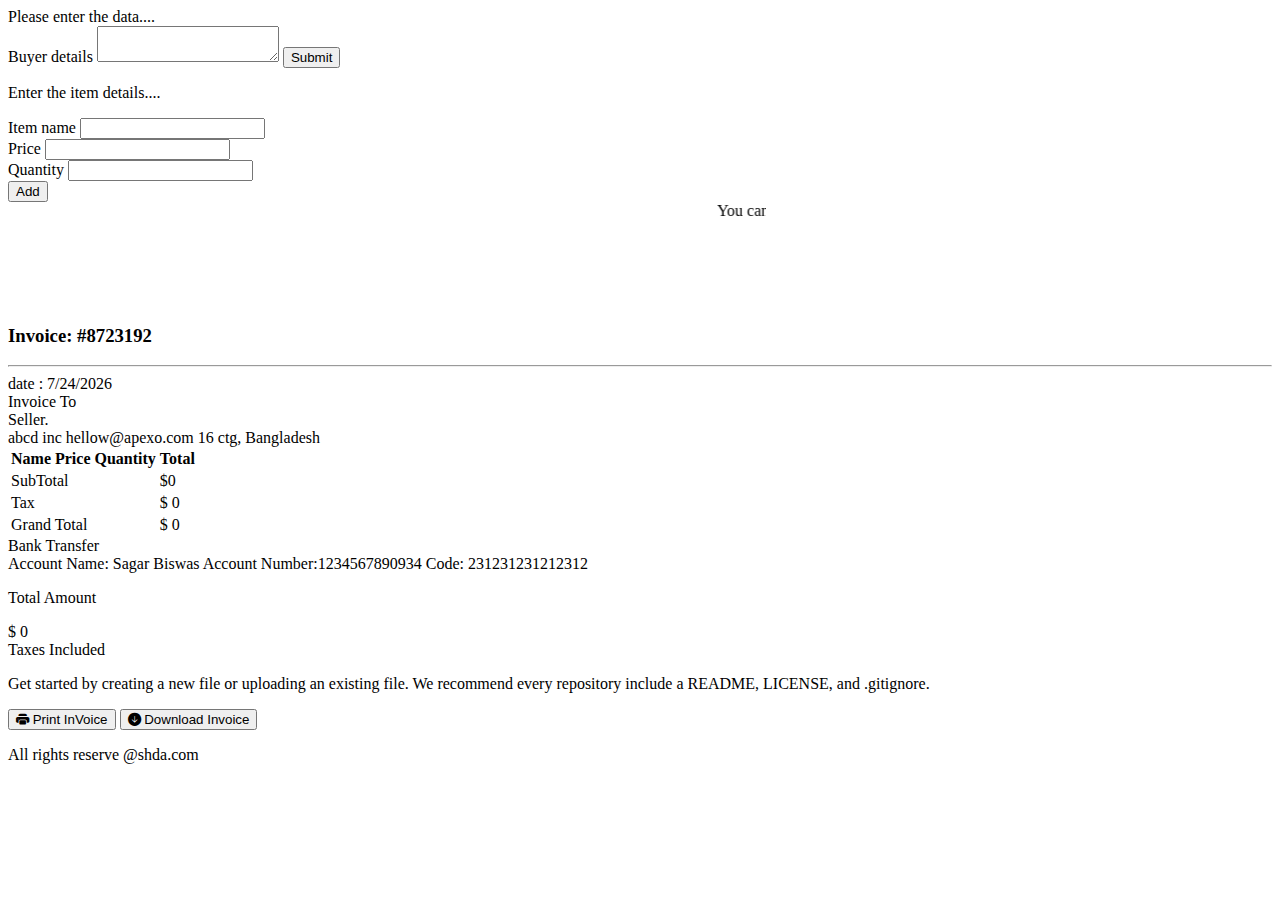
==== index2.html @ e009442e "navbar add" ====
<!DOCTYPE html>
<html lang="en">

<head>
    <!-- Required meta tags -->
    <meta charset="utf-8" />
    <meta name="viewport" content="width=device-width, initial-scale=1" />
    <link rel="stylesheet" href="https://cdn.jsdelivr.net/npm/bootstrap-icons@1.8.1/font/bootstrap-icons.css" />
    <!-- Bootstrap CSS -->
    <link href="https://cdn.jsdelivr.net/npm/bootstrap@5.1.3/dist/css/bootstrap.min.css" rel="stylesheet"
        integrity="sha384-1BmE4kWBq78iYhFldvKuhfTAU6auU8tT94WrHftjDbrCEXSU1oBoqyl2QvZ6jIW3" crossorigin="anonymous" />
    <link rel="preconnect" href="https://fonts.googleapis.com" />
    <link rel="preconnect" href="https://fonts.gstatic.com" crossorigin />
    <link href="https://fonts.googleapis.com/css2?family=Poppins:wght@300&family=The+Nautigal:wght@700&display=swap"
        rel="stylesheet" />

    <title>Hello, world!</title>

</head>

<body>


    <!-- input card -->
    <div class="color-2 text-center w-75 m-auto input-card mt-3">
        <div class="p-3 color-1">Please enter the data....</div>
        <div class="card-body">
            <div class="input-group">
                <span class="input-group-text">Buyer details</span>
                <textarea class="form-control" aria-label="With textarea" id="buyer-details-input"></textarea>
                <button class="btn btn-primary" id="detail-submit-btn">Submit</button>
            </div>
            <!--  -->

            <p class="mt-4 color-1 p-2">Enter the item details....</p>

            <div class="mt-2 mx-auto col-12 col-md-6">
                <div class="input-group input-group-sm mb-3">
                    <span class="input-group-text" id="inputGroup-sizing-sm">Item name</span>
                    <input type="text" class="form-control" aria-label="Sizing example input"
                        aria-describedby="inputGroup-sizing-sm" id="item-name-input" />
                </div>
                <div class="input-group input-group-sm mb-3">
                    <span class="input-group-text" id="inputGroup-sizing-sm">Price</span>
                    <input type="number" class="form-control" aria-label="Sizing example input"
                        aria-describedby="inputGroup-sizing-sm" id="item-price-input" />
                </div>
                <div class="input-group input-group-sm mb-3">
                    <span class="input-group-text" id="inputGroup-sizing-sm">Quantity</span>
                    <input type="number" class="form-control" aria-label="Sizing example input"
                        aria-describedby="inputGroup-sizing-sm" id="item-quantity-input" />
                </div>
                <button type="button" class="btn btn-primary" id="add-details-btn">Add </button>

            </div>
        </div>
        <div class="card-footer text-white">
            <marquee width="60%" direction="left" height="100px">You can add more items using input fields.
            </marquee>
        </div>
    </div>
    <!-- end of input card -->
    <!-- invoice section -->
    <section class="container mt-5 color-3 p-3">
        <div>
            <!-- top part -->
            <div>
                <h3 class='text-white fw-bold'>Invoice: #8723192</h3>
            </div>
            <hr class='text-white' />
            <!-- bottom part -->
            <div>
                <div class="row row-cols-1 row-cols-md-3 g-4">
                    <div class="col">
                        <div class="color-4 p-3 h-100 rounded text-warning">date : <span id="show-date"></span></div>
                    </div>

                    <div class="col">
                        <div class="color-4 p-3 h-100 rounded">

                            <span class='text-warning'>
                                Invoice To
                            </span> <br>
                            <span id="buyer-info">

                            </span>


                            </pre>
                        </div>
                    </div>
                    <div class="col">
                        <div class="color-4 p-3 h-100 rounded">
                            <span class='text-warning'>
                                Seller.
                            </span> <br>
                            <span>


                                abcd inc
                                hellow@apexo.com
                                16 ctg, Bangladesh
                            </span>
                        </div>
                    </div>
                </div>
            </div>
            <!-- end of bottom part -->
        </div>
    </section>
    <!-- invoice table -->
    <section class='container table-data color-3 p-4 table-responsive'>
        <table class="table table-light ">
            <thead>
                <tr>
                    <th scope="col">Name</th>
                    <th scope="col">Price</th>
                    <th scope="col">Quantity</th>
                    <th scope="col">Total</th>

                </tr>
            </thead>
            <tbody id="info-table">
                <!-- <tr>
                        <th >1</th>
                        <td>Mark</td>
                        <td>Otto</td>
                        <td>@mdo</td>
                    </tr> -->



            </tbody>
            <tbody>


                <tr>
                    <td colspan="3" class="text-end fw-bold">SubTotal</td>
                    <td class="text-right">$<span id="sub-total">0</span></td>
                </tr>
                <tr>
                    <td colspan="3" class="text-end fw-bold">Tax</td>
                    <td class="text-right">$ <span id="tax">0</span></td>
                </tr>
                <tr>
                    <td colspan="3" class="text-end fw-bold">Grand Total</td>
                    <td class="text-right fw-bold">$ <span id="grand-total">0</span> </td>
                </tr>
            </tbody>
        </table>
    </section>
    <!-- end of invoice table -->
    <section class="container  color-4 p-3">
        <div>

            <div>
                <div class="row row-cols-1 row-cols-md-2 g-4">


                    <div class="col">
                        <div class="color-4 p-3 h-100 rounded">

                            <span class='text-warning'>
                                Bank Transfer
                            </span> <br>
                            <span>

                                Account Name: Sagar Biswas
                                Account Number:1234567890934
                                Code: 231231231212312
                            </span>


                            </pre>
                        </div>
                    </div>
                    <div class="col">
                        <div class="color-4 p-3 h-100 rounded text-end">
                            <p class='text-warning'>
                                Total Amount
                            </p>
                            <p>

                                $

                                <span class='text-warning fw-bold fs-2' id="grand-total-2">
                                    0
                                </span> <br>
                                Taxes Included
                            </p>
                        </div>
                    </div>
                </div>
            </div>
            <!-- end of bottom part -->
            <p>
                Get started by creating a new file or uploading an existing file. We recommend every repository include
                a README, LICENSE, and .gitignore.
            </p>
        </div>
    </section>
    <section class='d-flex justify-content-center align-items-center mt-5 mb-4'>
        <button type="button" class="print-button mx-3"> <i class="bi bi-printer-fill"></i> Print InVoice</button>
        <button type="button" class="download-button mx-3"> <i class="bi bi-arrow-down-circle-fill"></i> Download
            Invoice</button>
    </section>
    <footer class='color-1 text-center'>
        <p class='p-4'>
            All rights reserve @shda.com
        </p>

    </footer>
    <script src="https://cdn.jsdelivr.net/npm/bootstrap@5.1.3/dist/js/bootstrap.bundle.min.js"
        integrity="sha384-ka7Sk0Gln4gmtz2MlQnikT1wXgYsOg+OMhuP+IlRH9sENBO0LRn5q+8nbTov4+1p"
        crossorigin="anonymous"></script>
    <script>
        const date = new Date()
        document.getElementById('show-date').innerText = date.toLocaleDateString()
    </script>
    <script src="app.js"></script>

</body>

</html>
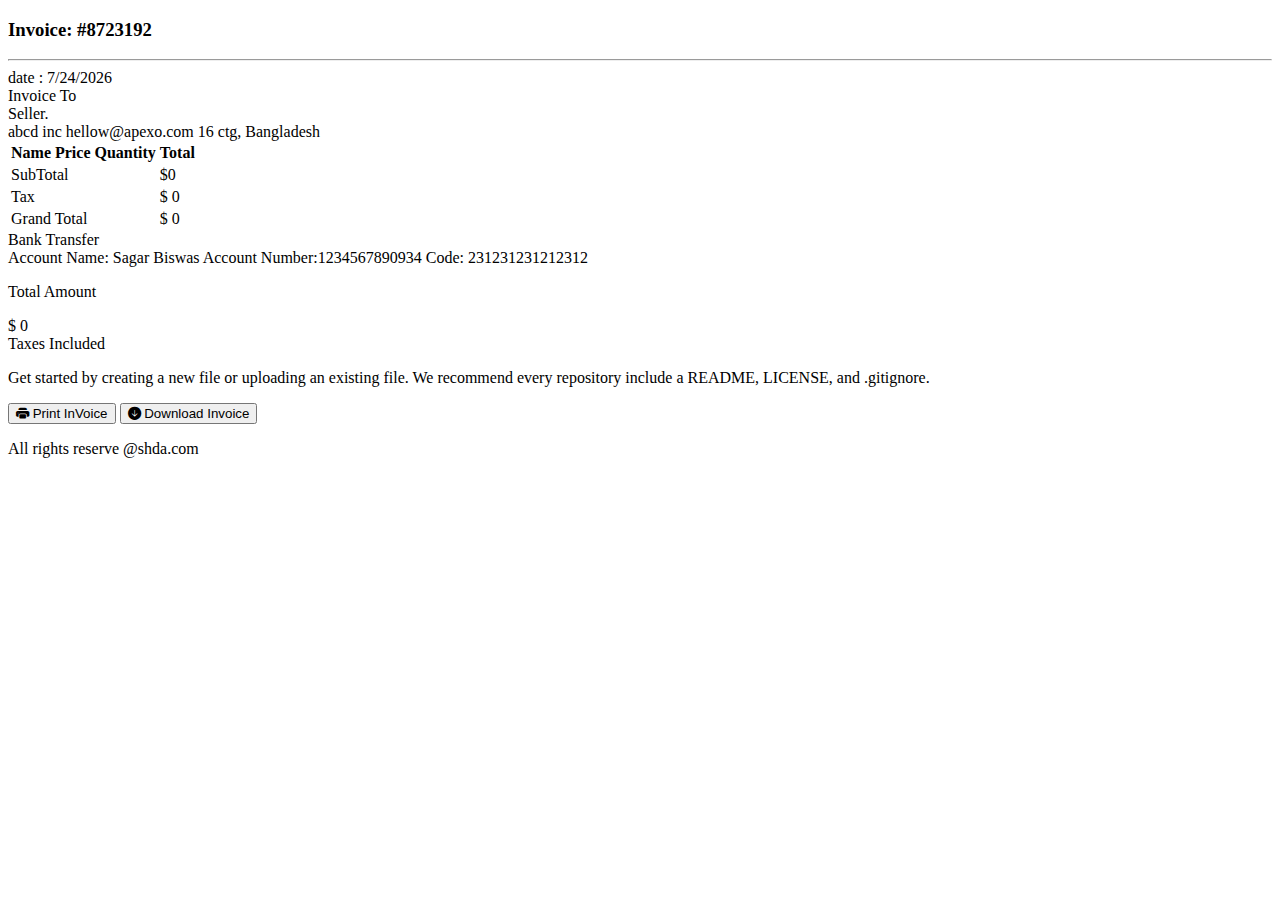
==== commit 4bc47efd: "buyer info add" ====
--- a/index2.html
+++ b/index2.html
@@ -22,43 +22,7 @@
 
 
     <!-- input card -->
-    <div class="color-2 text-center w-75 m-auto input-card mt-3">
-        <div class="p-3 color-1">Please enter the data....</div>
-        <div class="card-body">
-            <div class="input-group">
-                <span class="input-group-text">Buyer details</span>
-                <textarea class="form-control" aria-label="With textarea" id="buyer-details-input"></textarea>
-                <button class="btn btn-primary" id="detail-submit-btn">Submit</button>
-            </div>
-            <!--  -->
 
-            <p class="mt-4 color-1 p-2">Enter the item details....</p>
-
-            <div class="mt-2 mx-auto col-12 col-md-6">
-                <div class="input-group input-group-sm mb-3">
-                    <span class="input-group-text" id="inputGroup-sizing-sm">Item name</span>
-                    <input type="text" class="form-control" aria-label="Sizing example input"
-                        aria-describedby="inputGroup-sizing-sm" id="item-name-input" />
-                </div>
-                <div class="input-group input-group-sm mb-3">
-                    <span class="input-group-text" id="inputGroup-sizing-sm">Price</span>
-                    <input type="number" class="form-control" aria-label="Sizing example input"
-                        aria-describedby="inputGroup-sizing-sm" id="item-price-input" />
-                </div>
-                <div class="input-group input-group-sm mb-3">
-                    <span class="input-group-text" id="inputGroup-sizing-sm">Quantity</span>
-                    <input type="number" class="form-control" aria-label="Sizing example input"
-                        aria-describedby="inputGroup-sizing-sm" id="item-quantity-input" />
-                </div>
-                <button type="button" class="btn btn-primary" id="add-details-btn">Add </button>
-
-            </div>
-        </div>
-        <div class="card-footer text-white">
-            <marquee width="60%" direction="left" height="100px">You can add more items using input fields.
-            </marquee>
-        </div>
-    </div>
     <!-- end of input card -->
     <!-- invoice section -->
     <section class="container mt-5 color-3 p-3">
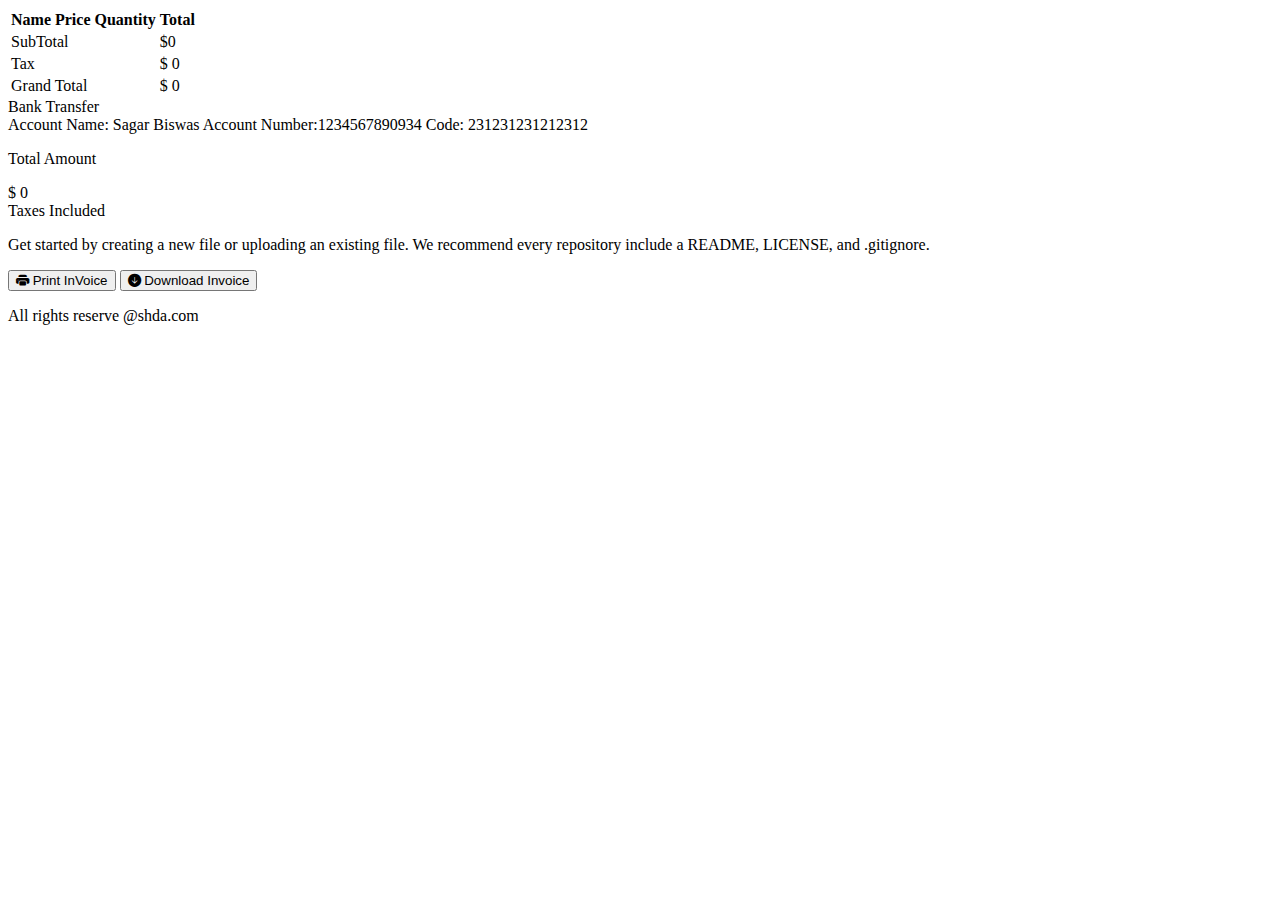
==== commit d88e4f05: "product info add" ====
--- a/index2.html
+++ b/index2.html
@@ -21,57 +21,6 @@
 <body>
 
 
-    <!-- input card -->
-
-    <!-- end of input card -->
-    <!-- invoice section -->
-    <section class="container mt-5 color-3 p-3">
-        <div>
-            <!-- top part -->
-            <div>
-                <h3 class='text-white fw-bold'>Invoice: #8723192</h3>
-            </div>
-            <hr class='text-white' />
-            <!-- bottom part -->
-            <div>
-                <div class="row row-cols-1 row-cols-md-3 g-4">
-                    <div class="col">
-                        <div class="color-4 p-3 h-100 rounded text-warning">date : <span id="show-date"></span></div>
-                    </div>
-
-                    <div class="col">
-                        <div class="color-4 p-3 h-100 rounded">
-
-                            <span class='text-warning'>
-                                Invoice To
-                            </span> <br>
-                            <span id="buyer-info">
-
-                            </span>
-
-
-                            </pre>
-                        </div>
-                    </div>
-                    <div class="col">
-                        <div class="color-4 p-3 h-100 rounded">
-                            <span class='text-warning'>
-                                Seller.
-                            </span> <br>
-                            <span>
-
-
-                                abcd inc
-                                hellow@apexo.com
-                                16 ctg, Bangladesh
-                            </span>
-                        </div>
-                    </div>
-                </div>
-            </div>
-            <!-- end of bottom part -->
-        </div>
-    </section>
     <!-- invoice table -->
     <section class='container table-data color-3 p-4 table-responsive'>
         <table class="table table-light ">
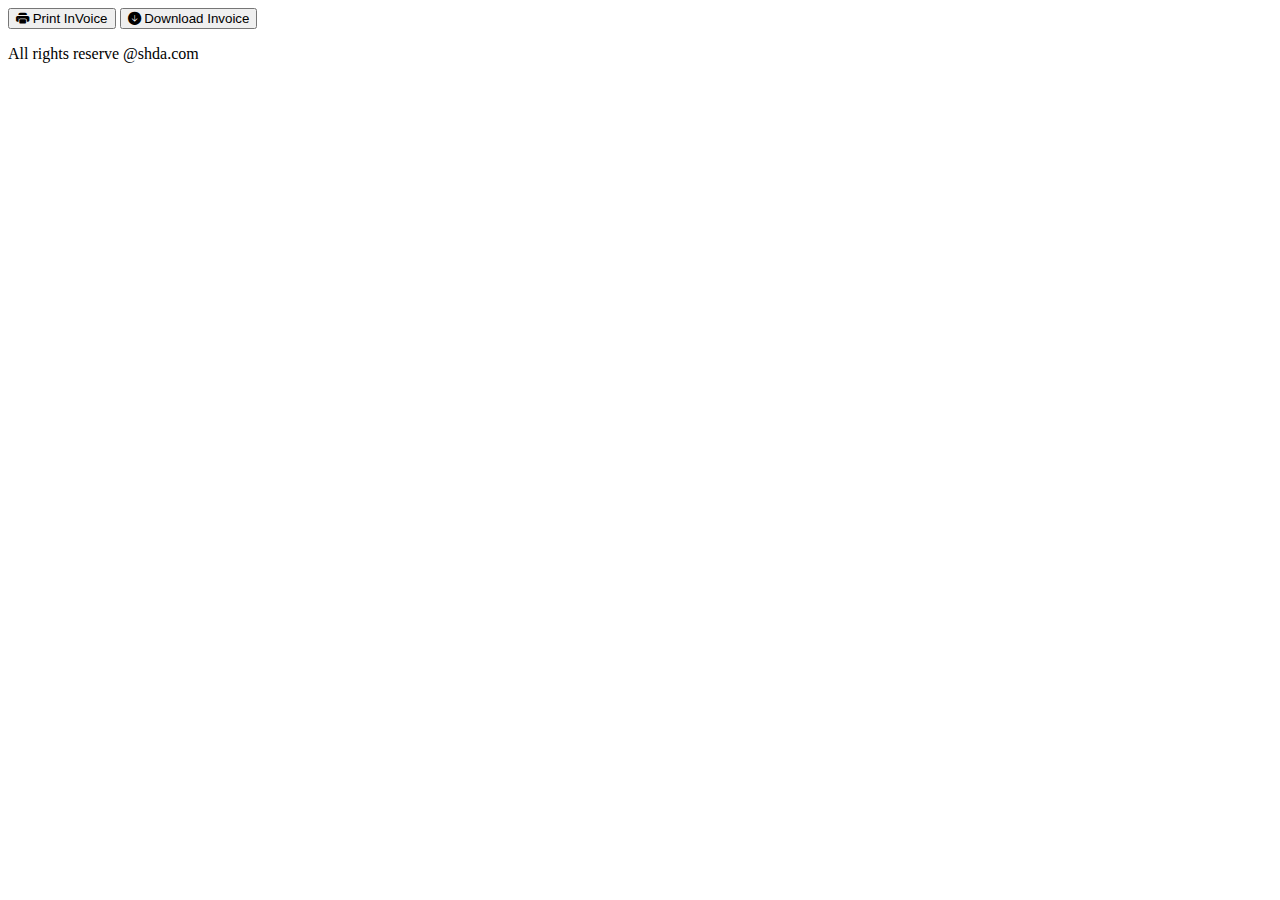
==== commit fbdff0ba: "invoice table add" ====
--- a/index2.html
+++ b/index2.html
@@ -22,96 +22,9 @@
 
 
     <!-- invoice table -->
-    <section class='container table-data color-3 p-4 table-responsive'>
-        <table class="table table-light ">
-            <thead>
-                <tr>
-                    <th scope="col">Name</th>
-                    <th scope="col">Price</th>
-                    <th scope="col">Quantity</th>
-                    <th scope="col">Total</th>
 
-                </tr>
-            </thead>
-            <tbody id="info-table">
-                <!-- <tr>
-                        <th >1</th>
-                        <td>Mark</td>
-                        <td>Otto</td>
-                        <td>@mdo</td>
-                    </tr> -->
+    <!-- end of invoice table -->
 
-
-
-            </tbody>
-            <tbody>
-
-
-                <tr>
-                    <td colspan="3" class="text-end fw-bold">SubTotal</td>
-                    <td class="text-right">$<span id="sub-total">0</span></td>
-                </tr>
-                <tr>
-                    <td colspan="3" class="text-end fw-bold">Tax</td>
-                    <td class="text-right">$ <span id="tax">0</span></td>
-                </tr>
-                <tr>
-                    <td colspan="3" class="text-end fw-bold">Grand Total</td>
-                    <td class="text-right fw-bold">$ <span id="grand-total">0</span> </td>
-                </tr>
-            </tbody>
-        </table>
-    </section>
-    <!-- end of invoice table -->
-    <section class="container  color-4 p-3">
-        <div>
-
-            <div>
-                <div class="row row-cols-1 row-cols-md-2 g-4">
-
-
-                    <div class="col">
-                        <div class="color-4 p-3 h-100 rounded">
-
-                            <span class='text-warning'>
-                                Bank Transfer
-                            </span> <br>
-                            <span>
-
-                                Account Name: Sagar Biswas
-                                Account Number:1234567890934
-                                Code: 231231231212312
-                            </span>
-
-
-                            </pre>
-                        </div>
-                    </div>
-                    <div class="col">
-                        <div class="color-4 p-3 h-100 rounded text-end">
-                            <p class='text-warning'>
-                                Total Amount
-                            </p>
-                            <p>
-
-                                $
-
-                                <span class='text-warning fw-bold fs-2' id="grand-total-2">
-                                    0
-                                </span> <br>
-                                Taxes Included
-                            </p>
-                        </div>
-                    </div>
-                </div>
-            </div>
-            <!-- end of bottom part -->
-            <p>
-                Get started by creating a new file or uploading an existing file. We recommend every repository include
-                a README, LICENSE, and .gitignore.
-            </p>
-        </div>
-    </section>
     <section class='d-flex justify-content-center align-items-center mt-5 mb-4'>
         <button type="button" class="print-button mx-3"> <i class="bi bi-printer-fill"></i> Print InVoice</button>
         <button type="button" class="download-button mx-3"> <i class="bi bi-arrow-down-circle-fill"></i> Download
